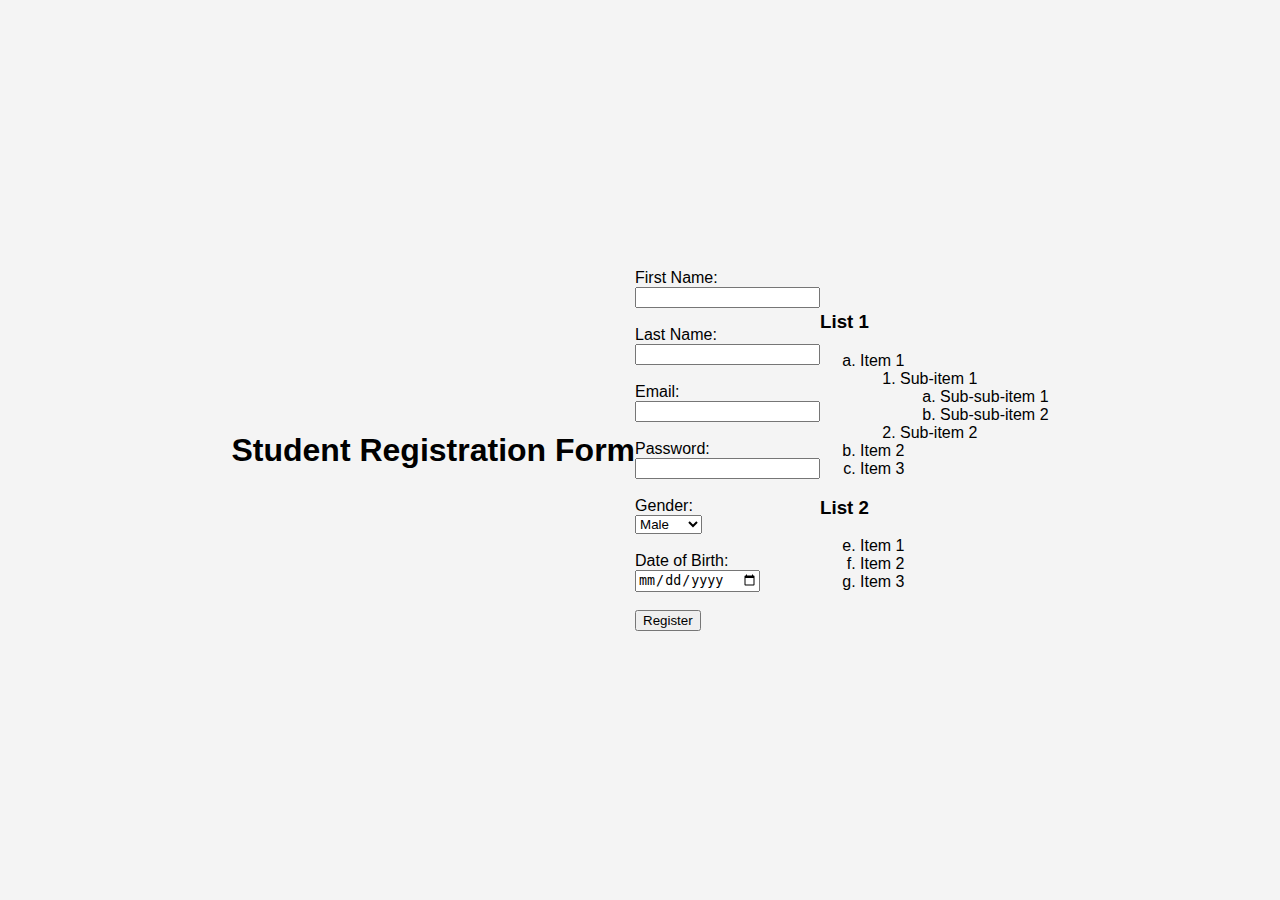
==== Day 14/HTML/index.html @ 7d9b1ec5 "Mockito" ====
<!DOCTYPE html>
<html lang="en">
<head>
    <meta charset="UTF-8">
    <meta name="viewport" content="width=device-width, initial-scale=1.0">
    <style>
      body {
            font-family: Arial, sans-serif;
            background-color: #f4f4f4;
            display: flex;
            justify-content: center;
            align-items: center;
            height: 100vh;
            margin: 0;
        }
        .registration-form {
            background-color: #fff;
            padding: 20px;
            border-radius: 10px;
            box-shadow: 0 0 10px rgba(0, 0, 0, 0.1);
            max-width: 400px;
            width: 100%;
        }

        .registration-form h2 {
            margin-bottom: 20px;
            font-size: 24px;
            text-align: center;
        }

        .registration-form label {
            margin-bottom: 5px;
            display: block;
            font-weight: bold;
        }

        .registration-form input[type="text"],
        .registration-form input[type="email"],
        .registration-form input[type="password"],
        .registration-form select {
            width: 100%;
            padding: 10px;
            margin-bottom: 15px;
            border: 1px solid #ccc;
            border-radius: 5px;
        }

        .registration-form button {
            width: 100%;
            padding: 10px;
            background-color: #28a745;
            color: white;
            border: none;
            border-radius: 5px;
            font-size: 16px;
            cursor: pointer;
        }

        .registration-form button:hover {
            background-color: #218838;
        }
    </style>
    <title>Student Registration Form</title>
</head>
<body>

    <h1>Student Registration Form</h1>

    <form action="/submit_registration" method="post">
        <label for="first_name">First Name:</label><br>
        <input type="text" id="first_name" name="first_name" required><br><br>

        <label for="last_name">Last Name:</label><br>
        <input type="text" id="last_name" name="last_name" required><br><br>

        <label for="email">Email:</label><br>
        <input type="email" id="email" name="email" required><br><br>

        <label for="password">Password:</label><br>
        <input type="password" id="password" name="password" required><br><br>

        <label for="gender">Gender:</label><br>
        <select id="gender" name="gender" required>
            <option value="male">Male</option>
            <option value="female">Female</option>
            <option value="other">Other</option>
        </select><br><br>

        <label for="dob">Date of Birth:</label><br>
        <input type="date" id="dob" name="dob" required><br><br>

        <input type="submit" value="Register">
    </form>


  <div class="items-center">
    <h3>List 1</h3>
    <ol type="a">
        <li>Item 1
          <ol type="e">
            <li>Sub-item 1
              <ol type="a">
                <li>Sub-sub-item 1</li>
                <li>Sub-sub-item 2</li>
              </ol>
            </li>
            <li>Sub-item 2</li>
          </ol>
        </li>
        <li>Item 2</li>
        <li>Item 3</li>
      </ol>
  <h3>List 2</h3>
    <ol type="a" start="5">
      <li>Item 1</li>
      <li>Item 2</li>
      <li>Item 3</li>
    </ol>
  </div>
  
      
</body>
</html>
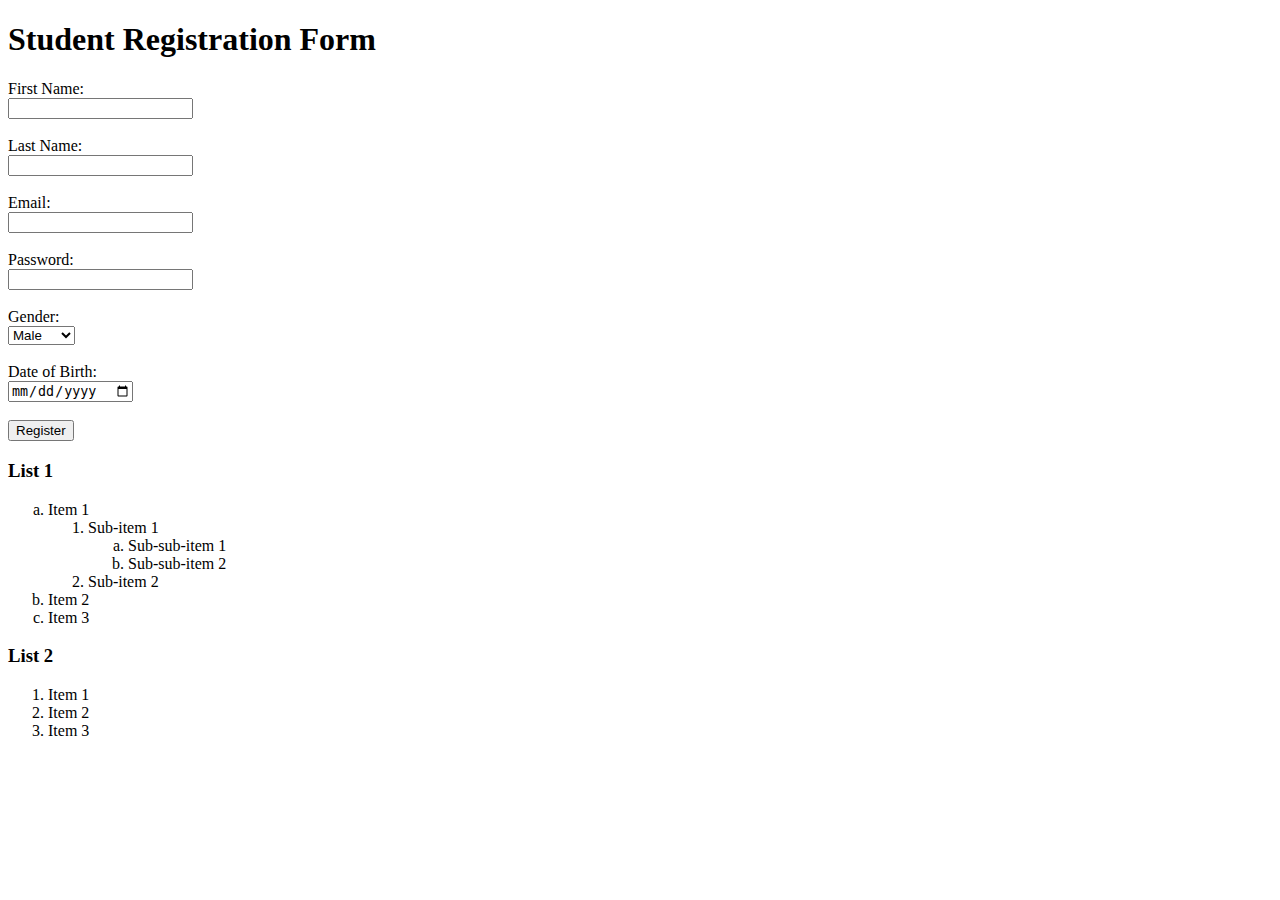
==== commit 537901b6: "HTML" ====
--- a/Day 14/HTML/index.html
+++ b/Day 14/HTML/index.html
@@ -4,61 +4,7 @@
     <meta charset="UTF-8">
     <meta name="viewport" content="width=device-width, initial-scale=1.0">
     <style>
-      body {
-            font-family: Arial, sans-serif;
-            background-color: #f4f4f4;
-            display: flex;
-            justify-content: center;
-            align-items: center;
-            height: 100vh;
-            margin: 0;
-        }
-        .registration-form {
-            background-color: #fff;
-            padding: 20px;
-            border-radius: 10px;
-            box-shadow: 0 0 10px rgba(0, 0, 0, 0.1);
-            max-width: 400px;
-            width: 100%;
-        }
-
-        .registration-form h2 {
-            margin-bottom: 20px;
-            font-size: 24px;
-            text-align: center;
-        }
-
-        .registration-form label {
-            margin-bottom: 5px;
-            display: block;
-            font-weight: bold;
-        }
-
-        .registration-form input[type="text"],
-        .registration-form input[type="email"],
-        .registration-form input[type="password"],
-        .registration-form select {
-            width: 100%;
-            padding: 10px;
-            margin-bottom: 15px;
-            border: 1px solid #ccc;
-            border-radius: 5px;
-        }
-
-        .registration-form button {
-            width: 100%;
-            padding: 10px;
-            background-color: #28a745;
-            color: white;
-            border: none;
-            border-radius: 5px;
-            font-size: 16px;
-            cursor: pointer;
-        }
-
-        .registration-form button:hover {
-            background-color: #218838;
-        }
+      
     </style>
     <title>Student Registration Form</title>
 </head>
@@ -111,7 +57,7 @@
         <li>Item 3</li>
       </ol>
   <h3>List 2</h3>
-    <ol type="a" start="5">
+    <ol type="1">
       <li>Item 1</li>
       <li>Item 2</li>
       <li>Item 3</li>
